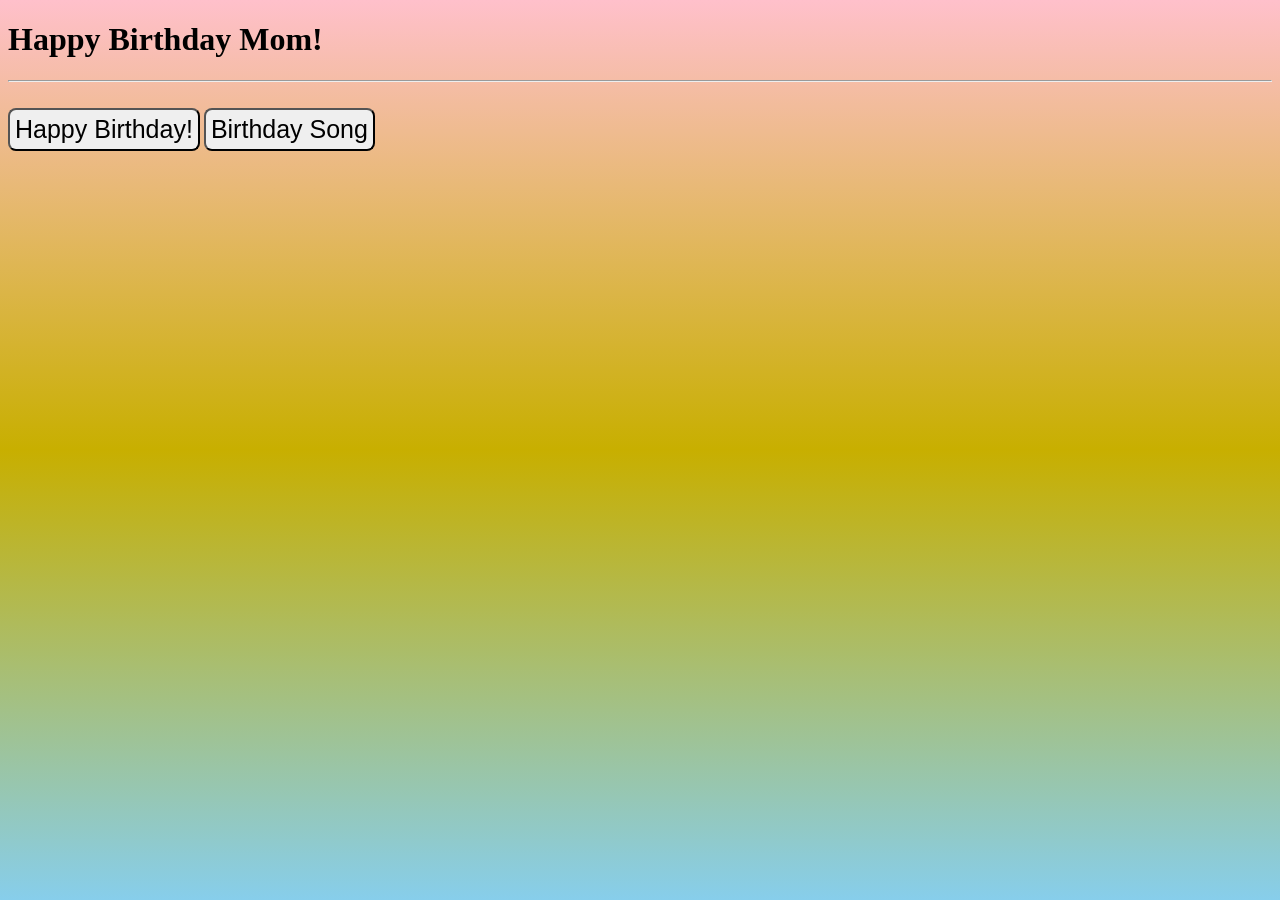
==== birthday/index.html @ 4d00faa0 "Add files via upload" ====
<!DOCTYPE HTML>
<html lang = "en">
    <head>
        <title>Happy Birthday!</title>
        <link rel = "stylesheet" href = "style.css">

        <meta charset = "UTF-8">
        <meta name = "viewport" content = "width = device-width, initial-scale = 1.0">
    </head>

    <body>
        <h1 id = "header">Happy Birthday Mom!</h1><hr><br>

        <button id = "confettiButton" class = "buttons" type = "button">Happy Birthday!</button>
        <button id = "songButton" class = "buttons" type = "button" onclick = "birthdaySong.play()">Birthday Song</button><br>

        <audio id = "birthdaySong" src = "birthdaySong.mp3">
        <audio id = "confettiAudio" src = "confetti.mp3">

        <script src = "script.js"></script>
    </body>
</html>
---- birthday/style.css ----
body{
    background: linear-gradient(pink, rgb(200, 175, 0), skyblue);
    background-repeat: no-repeat;
    background-attachment: fixed;
}

@keyframes clickAnimation{
    0%{transform:matrix(0.5, 0, 0, 0.5, 0, 0)}
}
@keyframes backgroundChange{
    0%{background: linear-gradient(yellow, red, blue)}
    25%{background: linear-gradient(orange, violet, green)}
    50%{background: linear-gradient(skyblue, magenta, yellow)}
    75%{background: linear-gradient(blue, red)}
    100%{background: purple}
}

#header{
    width: 340px;
    border-radius: 8px;
}
#header:hover{
    animation: 1s linear 0s infinite running backgroundChange;
}
.buttons{
    font-size: 25px;
    padding: 5px;
    border-radius: 8px;
}
.buttons:active{
    animation: 0.1s linear 0s 1 running clickAnimation;
}
.buttons:hover{
    animation: 1s linear 0s infinite running backgroundChange;
}
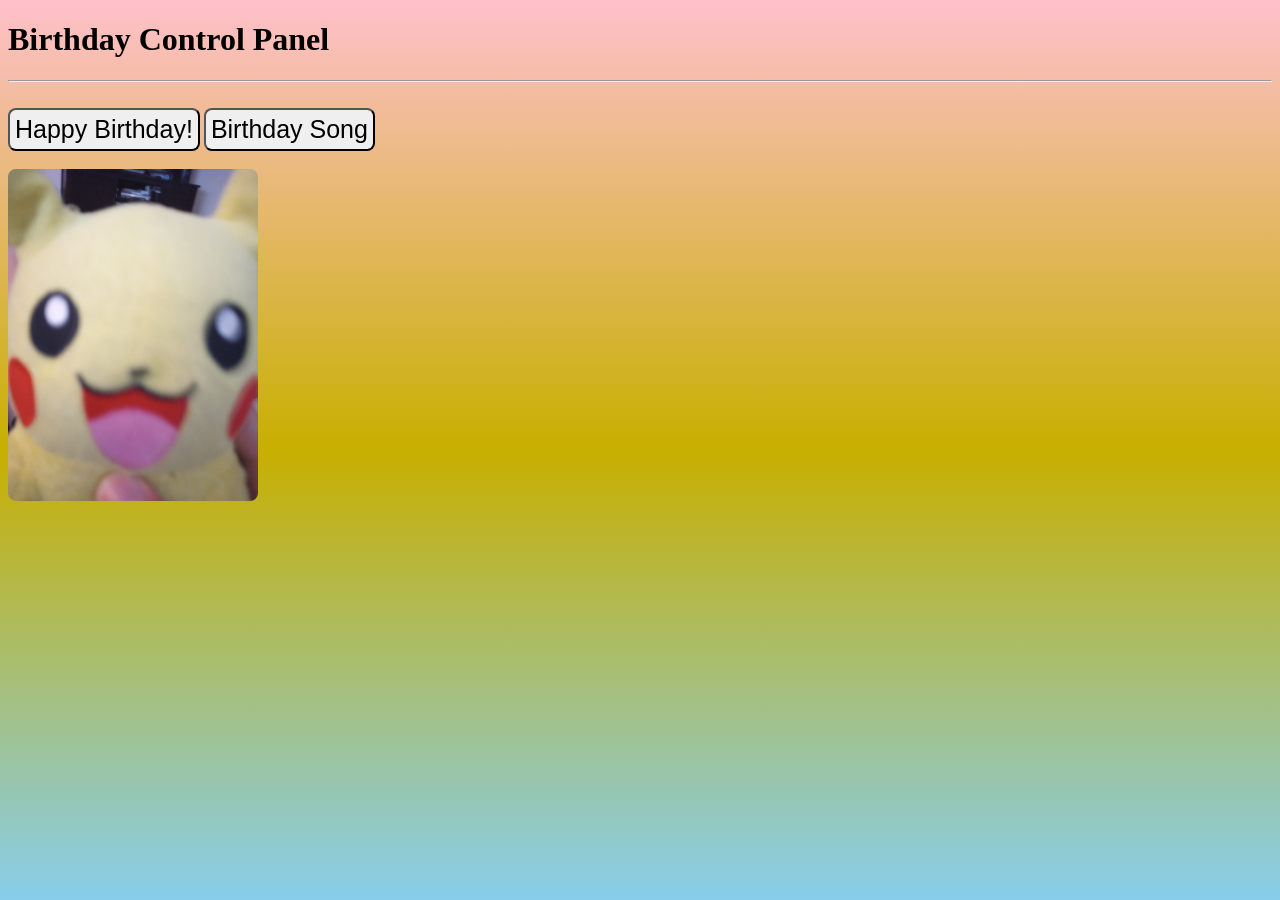
==== commit 714856b9: "Add files via upload" ====
--- a/birthday/index.html
+++ b/birthday/index.html
@@ -9,13 +9,16 @@
     </head>
 
     <body>
-        <h1 id = "header">Happy Birthday Mom!</h1><hr><br>
+        <h1 id = "header">Birthday Control Panel</h1><hr><br>
 
         <button id = "confettiButton" class = "buttons" type = "button">Happy Birthday!</button>
         <button id = "songButton" class = "buttons" type = "button" onclick = "birthdaySong.play()">Birthday Song</button><br>
 
-        <audio id = "birthdaySong" src = "birthdaySong.mp3">
-        <audio id = "confettiAudio" src = "confetti.mp3">
+        <audio id = "birthdaySong"><source src = "birthdaySong.mp3"></audio>
+        <audio id = "confettiAudio"><source src = "confetti.mp3"></audio><br>
+        <audio id = "pikaSound"><source src = "pikaSound.mp3"></audio>
+        
+        <img id = "pikaImage" src = "pikachu.jpg">
 
         <script src = "script.js"></script>
     </body>
--- a/birthday/style.css
+++ b/birthday/style.css
@@ -26,6 +26,7 @@
     font-size: 25px;
     padding: 5px;
     border-radius: 8px;
+    cursor: pointer;
 }
 .buttons:active{
     animation: 0.1s linear 0s 1 running clickAnimation;
@@ -33,3 +34,9 @@
 .buttons:hover{
     animation: 1s linear 0s infinite running backgroundChange;
 }
+
+#pikaImage{
+    width: 250px;
+    border-radius: 8px;
+    cursor: pointer;
+}
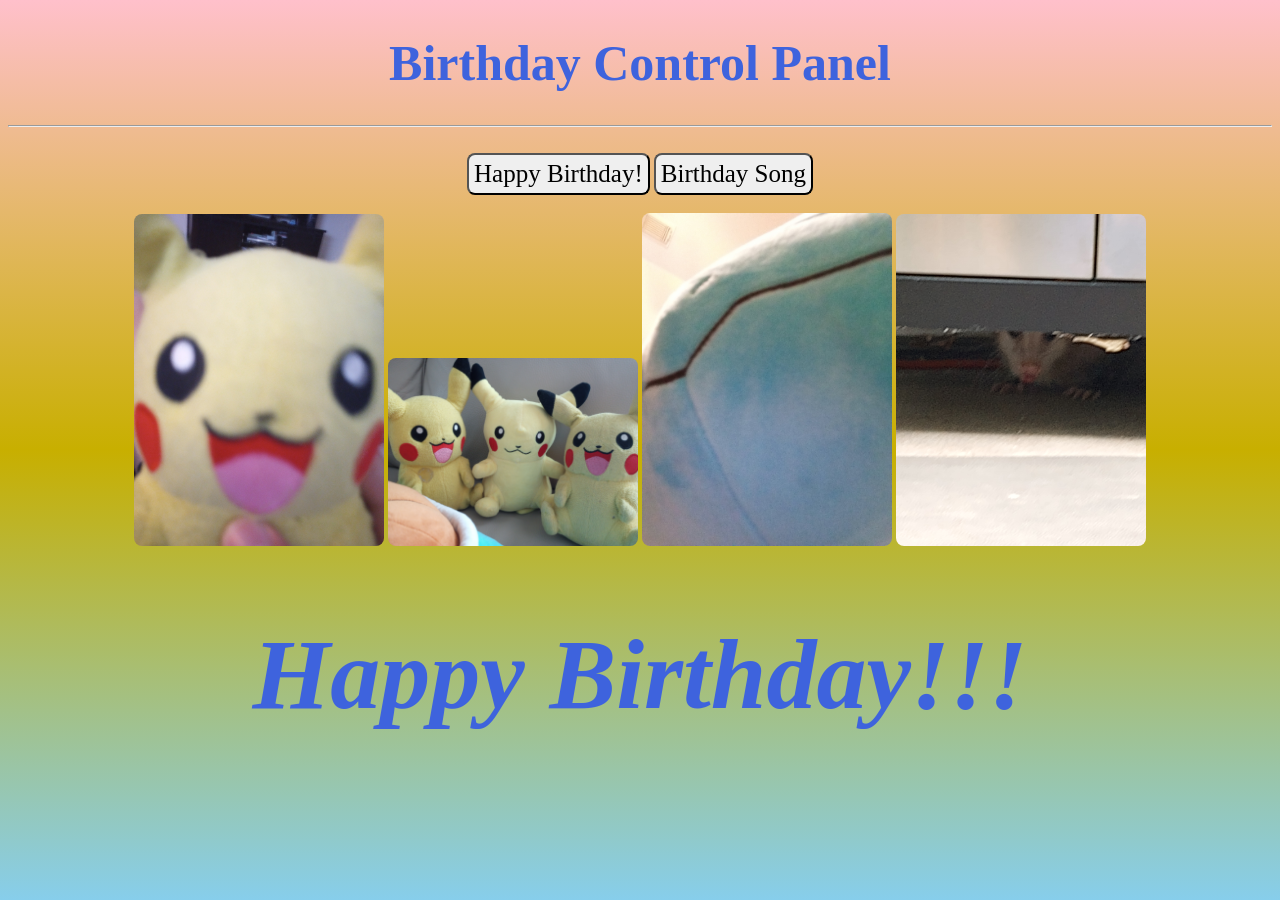
==== commit 78d83072: "Add files via upload" ====
--- a/birthday/index.html
+++ b/birthday/index.html
@@ -6,6 +6,8 @@
 
         <meta charset = "UTF-8">
         <meta name = "viewport" content = "width = device-width, initial-scale = 1.0">
+        <meta name = "author" content = "Alexander Nguyen">
+        <meta name = "description" content = "Birthday Control Panel">
     </head>
 
     <body>
@@ -14,11 +16,16 @@
         <button id = "confettiButton" class = "buttons" type = "button">Happy Birthday!</button>
         <button id = "songButton" class = "buttons" type = "button" onclick = "birthdaySong.play()">Birthday Song</button><br>
 
-        <audio id = "birthdaySong"><source src = "birthdaySong.mp3"></audio>
-        <audio id = "confettiAudio"><source src = "confetti.mp3"></audio><br>
-        <audio id = "pikaSound"><source src = "pikaSound.mp3"></audio>
+        <audio id = "birthdaySong"><source src = "audios/birthdaySong.mp3"></audio>
+        <audio id = "confettiAudio"><source src = "audios/confetti.mp3"></audio><br>
+        <audio id = "pikaSound"><source src = "audios/pikaSound.mp3"></audio>
         
-        <img id = "pikaImage" src = "pikachu.jpg">
+        <img class = "images" src = "images/pikachu.jpg" alt = "Pikachu!">
+        <img class = "images" src = "images/pikaGang.jpg" alt = "The Pikachu gang!">
+        <img class = "images" src = "images/squirtle.jpg" alt = "Huge Squirtle!">
+        <img class = "images" src = "images/rat.jpg" alt = "Rat!">
+
+        <h1 id = "happyBirthday"><i>Happy Birthday!!!</i></h1>
 
         <script src = "script.js"></script>
     </body>
--- a/birthday/style.css
+++ b/birthday/style.css
@@ -2,11 +2,10 @@
     background: linear-gradient(pink, rgb(200, 175, 0), skyblue);
     background-repeat: no-repeat;
     background-attachment: fixed;
+
+    text-align: center;
 }
 
-@keyframes clickAnimation{
-    0%{transform:matrix(0.5, 0, 0, 0.5, 0, 0)}
-}
 @keyframes backgroundChange{
     0%{background: linear-gradient(yellow, red, blue)}
     25%{background: linear-gradient(orange, violet, green)}
@@ -16,14 +15,15 @@
 }
 
 #header{
-    width: 340px;
-    border-radius: 8px;
+    font-size: 50px;
+    color: rgb(62, 99, 221);
 }
 #header:hover{
     animation: 1s linear 0s infinite running backgroundChange;
 }
 .buttons{
     font-size: 25px;
+    font-family: Georgia, 'Times New Roman', Times, serif;
     padding: 5px;
     border-radius: 8px;
     cursor: pointer;
@@ -35,8 +35,14 @@
     animation: 1s linear 0s infinite running backgroundChange;
 }
 
-#pikaImage{
+.images{
     width: 250px;
     border-radius: 8px;
-    cursor: pointer;
+}
+#happyBirthday{
+    font-size: 100px;
+    font-family: Georgia, 'Times New Roman', Times, serif;
+    color: rgb(62, 99, 221);
+
+    position: relative;
 }
